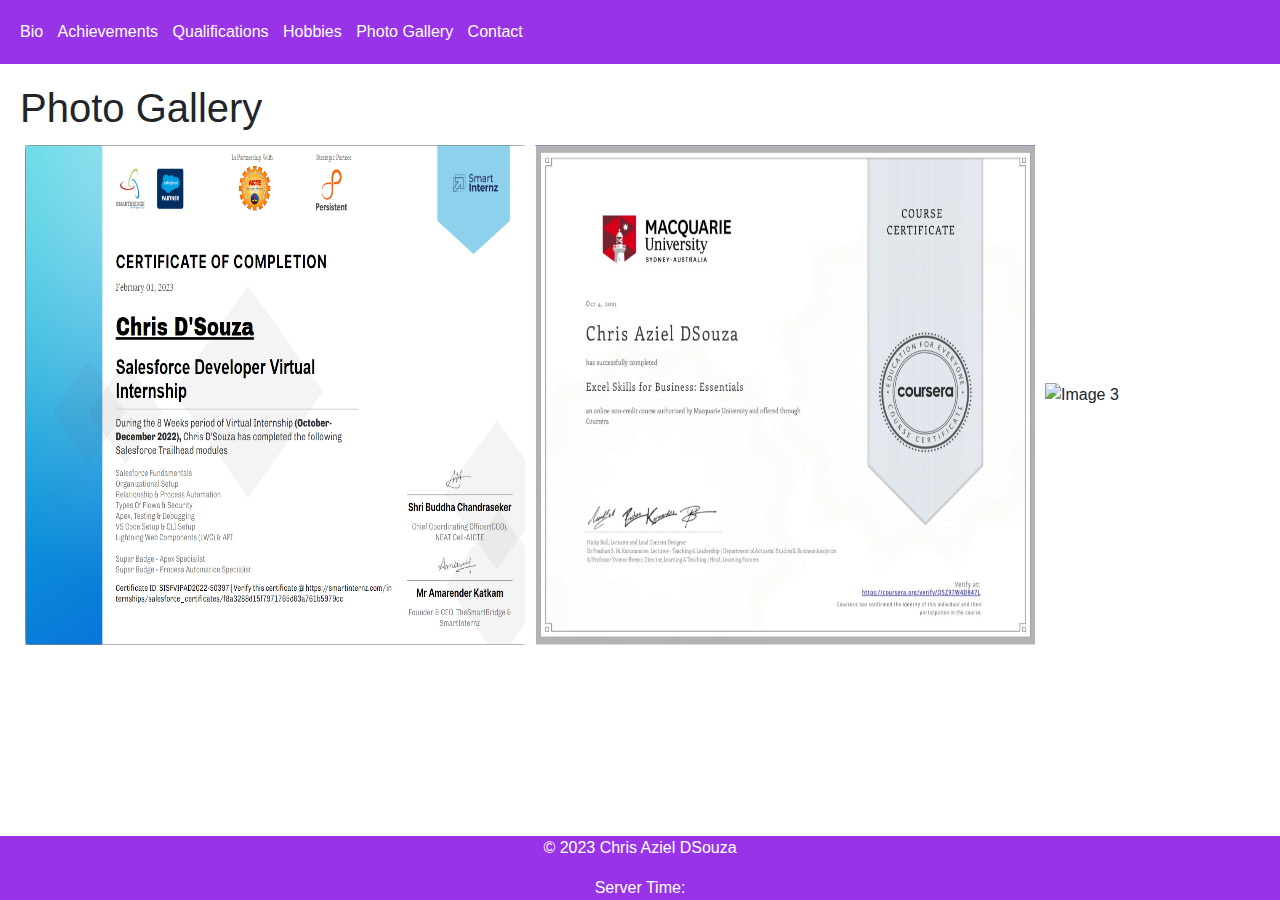
==== gallery.html @ 1ba1f633 "first commit" ====
<!DOCTYPE html>
<html>
<head>
    <title>Photo Gallery</title>
    <link rel="stylesheet" type="text/css" href="style.css">
    <link rel="stylesheet" 
href="https://cdn.jsdelivr.net/npm/bootstrap@4.3.1/dist/css/bootstrap.min.css" 
integrity="sha384-ggOyR0iXCbMQv3Xipma34MD+dH/1fQ784/j6cY/iJTQUOhcWr7x9JvoRxT2MZw1T" 
crossorigin="anonymous">
</head>
<body>
    <header>
        <nav>
            <ul>
                <li><a href="index.html">Bio</a></li>
                <li><a href="achievements.html">Achievements</a></li>
                <li><a href="qualifications.html">Qualifications</a></li>
                <li><a href="Hobbies.html">Hobbies</a></li>
                <li><a href="gallery.html">Photo Gallery</a></li>
                <li><a href="contact.html">Contact</a></li>
            </ul>
        </nav>
    </header>

    <div class="content">
        <h1>Photo Gallery</h1>
        <div class="gallery">
            <img src="salesforces.png" alt="Image 1" width="1000" height="1000">
            <img src="excel.png" alt="Image 2">
            <img src="HackToFuture.jpeg" alt="Image 3"width="1000" height="1000">
        </div>
    </div>

    <footer>
        <p>&copy; 2023 Chris Aziel DSouza</p>
        <div class="digital-clock">
          Server Time: <span id="serverTime"></span>
        </div>
      </footer>
      <script>

      function updateServerTime() {
        var serverTime = new Date().toLocaleString();
        document.getElementById('serverTime').textContent = serverTime;
      }
      setInterval(updateServerTime, 1000);
      </script>
</body>
</html>
---- style.css ----
/* Basic styles */

body {
    font-family: Arial, sans-serif;
    margin: 0;
    padding: 0;
}

header {
    background-color: rgb(153, 51, 231);
    padding: 20px;
}

nav ul {
    list-style-type: none;
    margin: 0;
    padding: 0;
}

nav ul li {
    display: inline;
    margin-right: 10px;
}

nav ul li a {
    color: #fff;
    text-decoration: none;
}

.content {
    padding: 20px;
}

footer {
    
        position: fixed;
        left: 0;
        bottom: 0;
        width: 100%;
        background-color: rgb(153, 51, 231);
        color: white;
        text-align: center;
      
}

/* Additional styles */

.gallery {
    display:inline-table;
    flex-wrap:nowrap;
    
}

.gallery img {
    width: 500px;
    height: 500px;
    margin: 5px;
}

.card {
    margin: 0 auto; /* Added */
    float: none; /* Added */
    margin-bottom: 10px; /* Added */
    margin-top:40px;
}


.column-2a {
    float: none;
    width: 29%;
    padding: 40px;
    padding-left:70px;
    padding-right: 70px;
    padding-bottom:200px;
    height:200px;
    margin:30px;
    margin-right:30px;
    margin-bottom: 50px;
    background-color:white;
  }
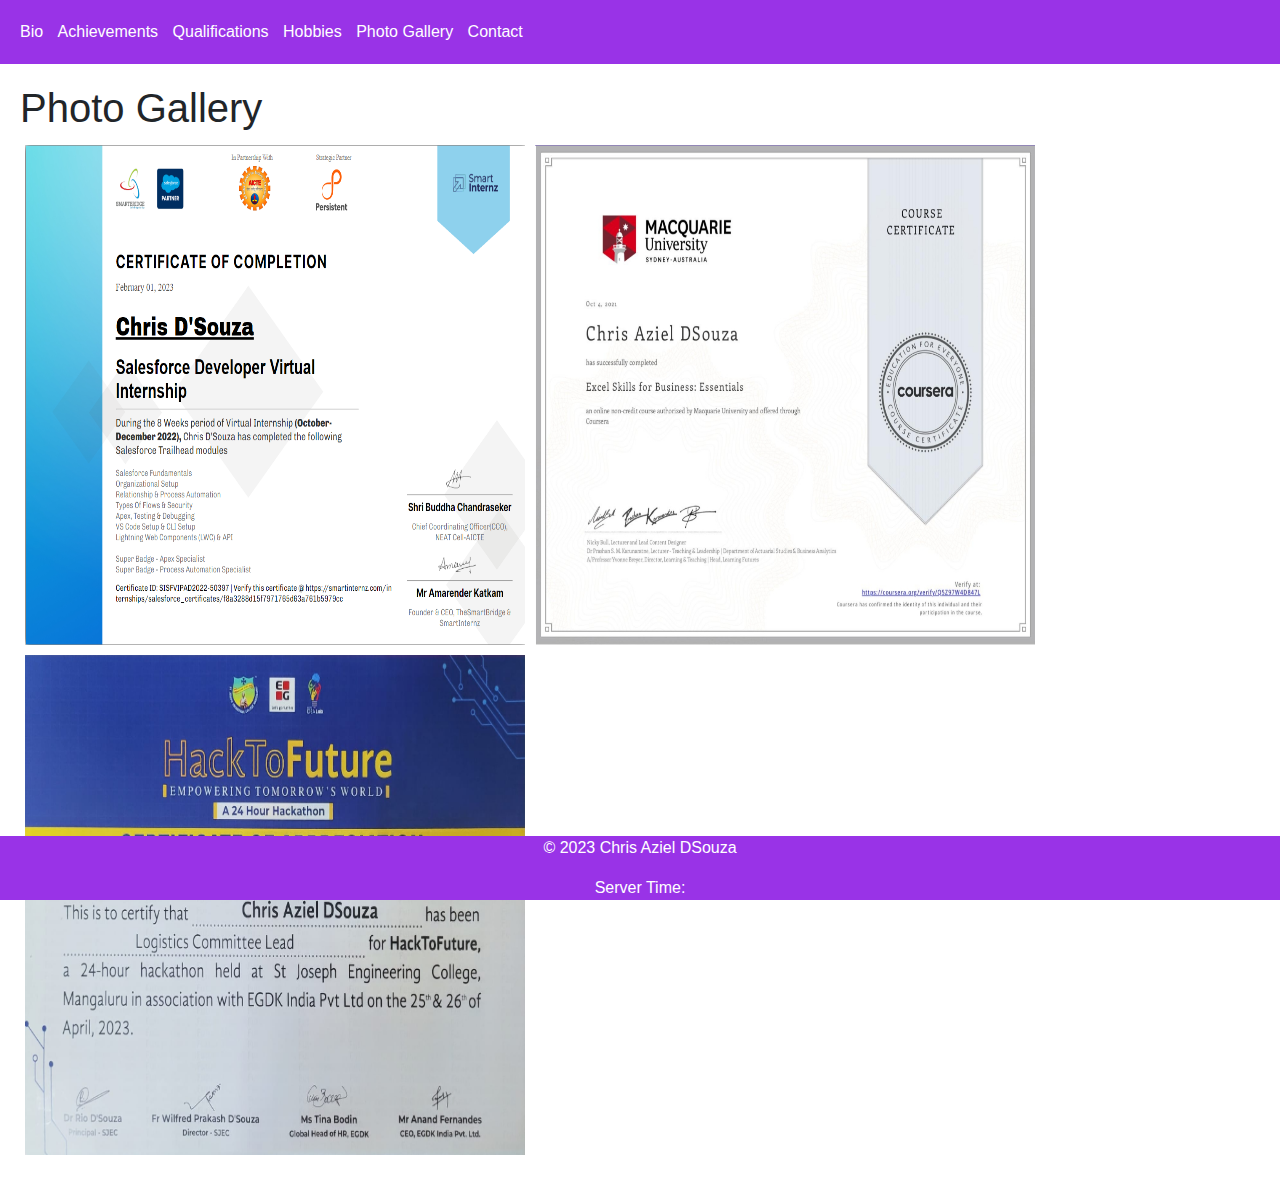
==== commit 0f45dc42: "Update gallery.html" ====
--- a/gallery.html
+++ b/gallery.html
@@ -27,7 +27,7 @@
         <div class="gallery">
             <img src="salesforces.png" alt="Image 1" width="1000" height="1000">
             <img src="excel.png" alt="Image 2">
-            <img src="HackToFuture.jpeg" alt="Image 3"width="1000" height="1000">
+            <img src="Hacktofuture.jpeg" alt="Image 3"width="1000" height="1000">
         </div>
     </div>
 
